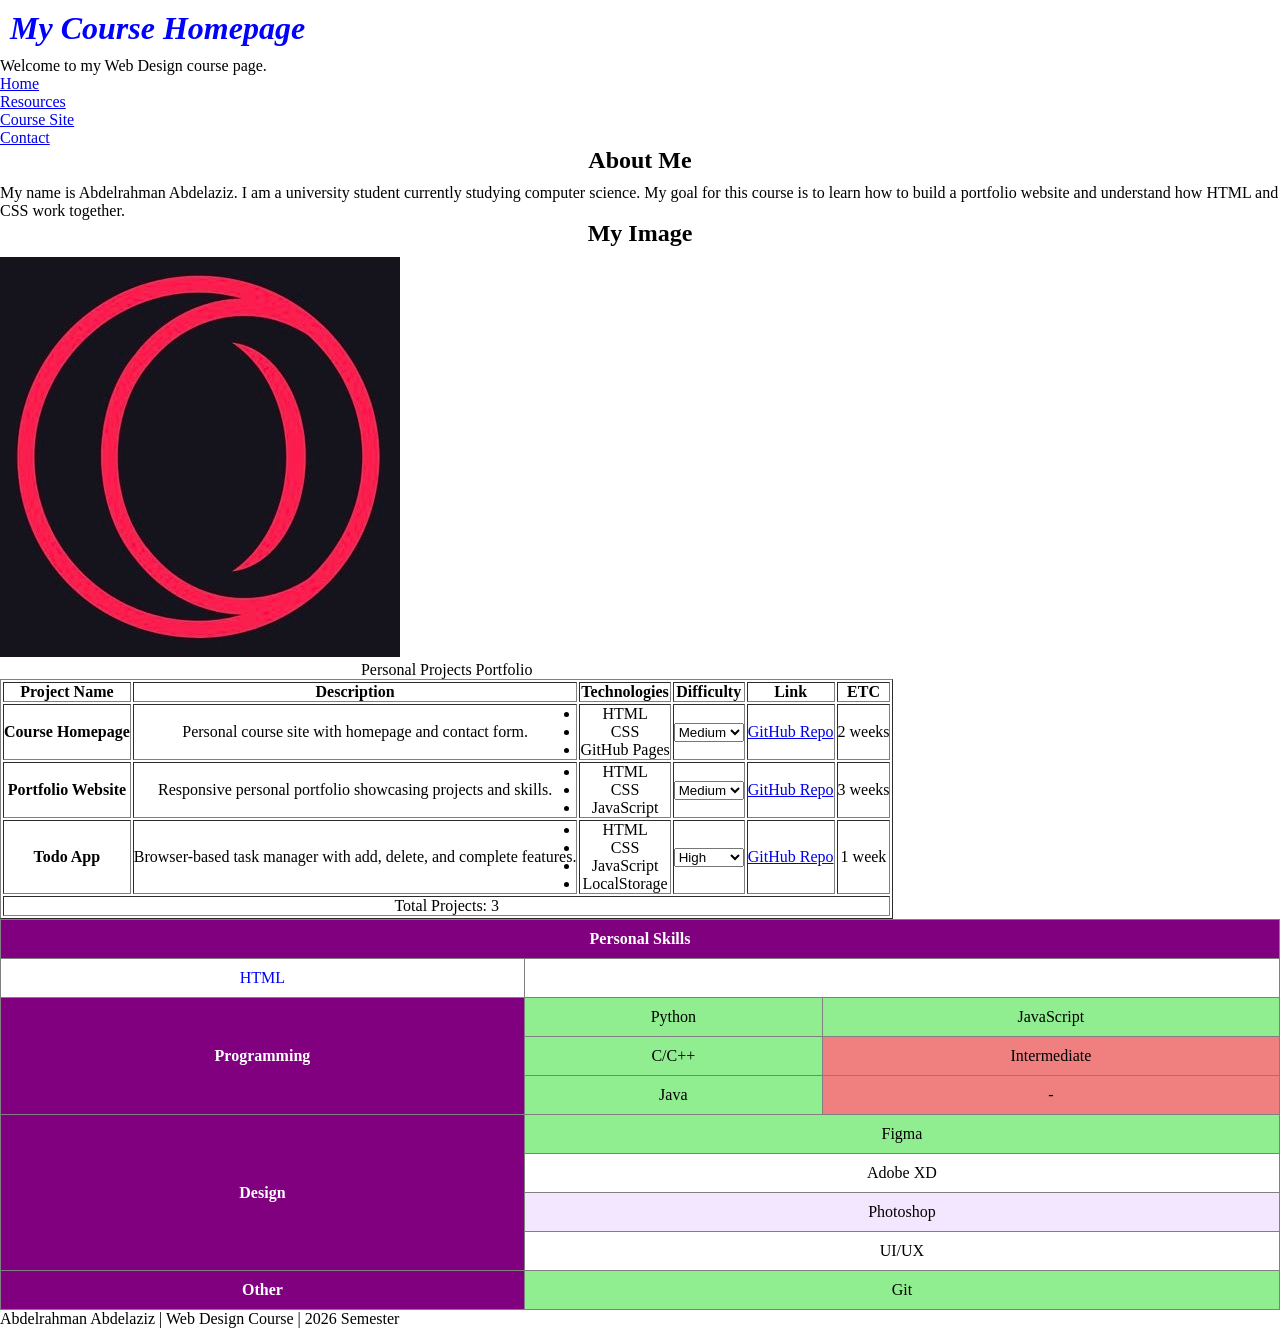
==== index.html @ ff864271 "hi" ====
<!DOCTYPE html>
<html lang="en">
<head>
    <meta charset="UTF-8">
    <meta name="viewport" content="width=device-width, initial-scale=1.0">
    <title>My Course Homepage</title>
</head>
<style>
td {
    text-align: center;
}
</style>
<link rel="stylesheet" href="style.css">
<body>

<header>
    <h1>My Course Homepage</h1>
    <p>Welcome to my Web Design course page.</p>
</header>

<nav aria-label="Main navigation">
    <ul>
        <li><a href="#">Home</a></li>
        <li><a href="#">Resources</a></li>
        <li><a href="#">Course Site</a></li>
    </ul>
</nav>
<a href="contact.html">Contact</a>
<main id="main-content">

<section>
    <h2>About Me</h2>
    <p>
        My name is Abdelrahman Abdelaziz. I am a university student currently studying computer science.
        My goal for this course is to learn how to build a portfolio website and understand how HTML and CSS work together.
    </p>
</section>

<section>
    <h2>My Image</h2>
    <img src="opera logo.jpg" alt="Simple avatar icon representing a student profile">
</section>

</main>
<table border="1">
  <caption>Personal Projects Portfolio</caption>
  <thead>
    <tr>
      <th scope="col">Project Name</th>
      <th scope="col">Description</th>
      <th scope="col">Technologies</th>
      <th scope="col">Difficulty</th>
      <th scope="col">Link</th>
      <th scope="col">ETC</th>
    </tr>
  </thead>
  <tbody>
    <tr>
      <th scope="row">Course Homepage</th>
      <td>Personal course site with homepage and contact form.</td>
      <td>
        <ul>
          <li>HTML</li>
          <li>CSS</li>
          <li>GitHub Pages</li>
        </ul>
      </td>
      <td>
        <select name="difficulty-1">
          <option>Low</option>
          <option selected>Medium</option>
          <option>High</option>
        </select>
      </td>
      <td><a href="https://github.com/yourusername/course-homepage" target="_blank">GitHub Repo</a></td>
      <td>2 weeks</td>
    </tr>
    <tr>
      <th scope="row">Portfolio Website</th>
      <td>Responsive personal portfolio showcasing projects and skills.</td>
      <td>
        <ul>
          <li>HTML</li>
          <li>CSS</li>
          <li>JavaScript</li>
        </ul>
      </td>
      <td>
        <select name="difficulty-2">
          <option>Low</option>
          <option selected>Medium</option>
          <option>High</option>
        </select>
      </td>
      <td><a href="https://github.com/yourusername/portfolio" target="_blank">GitHub Repo</a></td>
      <td>3 weeks</td>
    </tr>
    <tr>
      <th scope="row">Todo App</th>
      <td>Browser-based task manager with add, delete, and complete features.</td>
      <td>
        <ul>
          <li>HTML</li>
          <li>CSS</li>
          <li>JavaScript</li>
          <li>LocalStorage</li>
        </ul>
      </td>
      <td>
        <select name="difficulty-3">
          <option>Low</option>
          <option>Medium</option>
          <option selected>High</option>
        </select>
      </td>
      <td><a href="https://github.com/yourusername/todo-app" target="_blank">GitHub Repo</a></td>
      <td>1 week</td>
    </tr>
  </tbody>
  <tfoot>
    <tr>
      <td colspan="6">Total Projects: 3</td>
    </tr>
  </tfoot>
<table class="skills" border="1">
  <td style="color: blue;">HTML</td>
  <thead>
    <tr>
      <th scope="col" colspan="3">Personal Skills</th>
    </tr>
  </thead>
  <tbody>
    <tr>
      <th scope="row" rowspan="3" class="category">Programming</th>
      <td class="good">Python</td>
      <td class="good">JavaScript</td>
    </tr>
    <tr>
      <td class="good">C/C++</td>
      <td class="bad">Intermediate</td>
    </tr>
    <tr>
      <td class="good">Java</td>
      <td class="bad">-</td>
    </tr>
    <tr>
      <th scope="row" rowspan="4" class="category">Design</th>
      <td colspan="2" class="good">Figma</td>
    </tr>
    <tr>
      <td colspan="2">Adobe XD</td>
    </tr>
    <tr>
      <td colspan="2">Photoshop</td>
    </tr>
    <tr>
      <td colspan="2">UI/UX</td>
    </tr>
    <tr>
      <th scope="row" class="category">Other</th>
      <td colspan="2" class="good">Git</td>
    </tr>
  </tbody>
</table>

<footer>
    <p>Abdelrahman Abdelaziz | Web Design Course | 2026 Semester</p>
</footer>

</body>
</html>
---- style.css ----
h1 {
    color: blue;
    font-style: italic;
    padding: 10px;
}
.skills {
    border-collapse: collapse;
    width: 100%;
}

.skills th {
    background-color: purple;
    color: white;
    padding: 10px;
}

.skills td {
    padding: 10px;
}

/* alternating rows */
.skills tr:nth-child(even) {
    background-color: #f3e6ff;
}

/* hover effect */
.skills tr:hover {
    background-color: #ddd;
}

/* category column */
.category {
    font-weight: bold;
}

/* good skills */
.good {
    background-color: lightgreen;
}

/* bad skills */
.bad {
    background-color: lightcoral;
}
/* Basic Reset */
* {
  margin: 0;
  padding: 0;
  box-sizing: border-box;
}

/* Layout Grid */
.cv-grid {
  display: grid;
  grid-template-columns: repeat(auto-fit, minmax(300px, 1fr));
  gap: 20px;
  padding: 20px;
}

/* Cards inside skills/projects */
.skills-list,
.projects-grid {
  display: flex; /* Flexbox for inner alignment */
  flex-wrap: wrap;
  gap: 15px;
}

.skill-card,
.project-card {
  background-color: #f4f4f4;
  padding: 15px;
  border-radius: 10px;
  flex: 1 1 calc(50% - 15px); /* Two cards per row on medium screens */
  display: flex;
  flex-direction: column;
  justify-content: center;
  align-items: center;
  text-align: center;
}

/* Special card styling */
.special-card {
  background-color: #ffd700;
  color: #000;
  font-weight: bold;
}

/* Header */
.profile {
  text-align: center;
  margin: 20px 0;
}

/* Section titles */
h2 {
  margin-bottom: 10px;
  text-align: center;
}

/* Contact Section */
.contact {
  text-align: center;
  padding: 10px;
  background-color: #e0e0e0;
  border-radius: 10px;
}
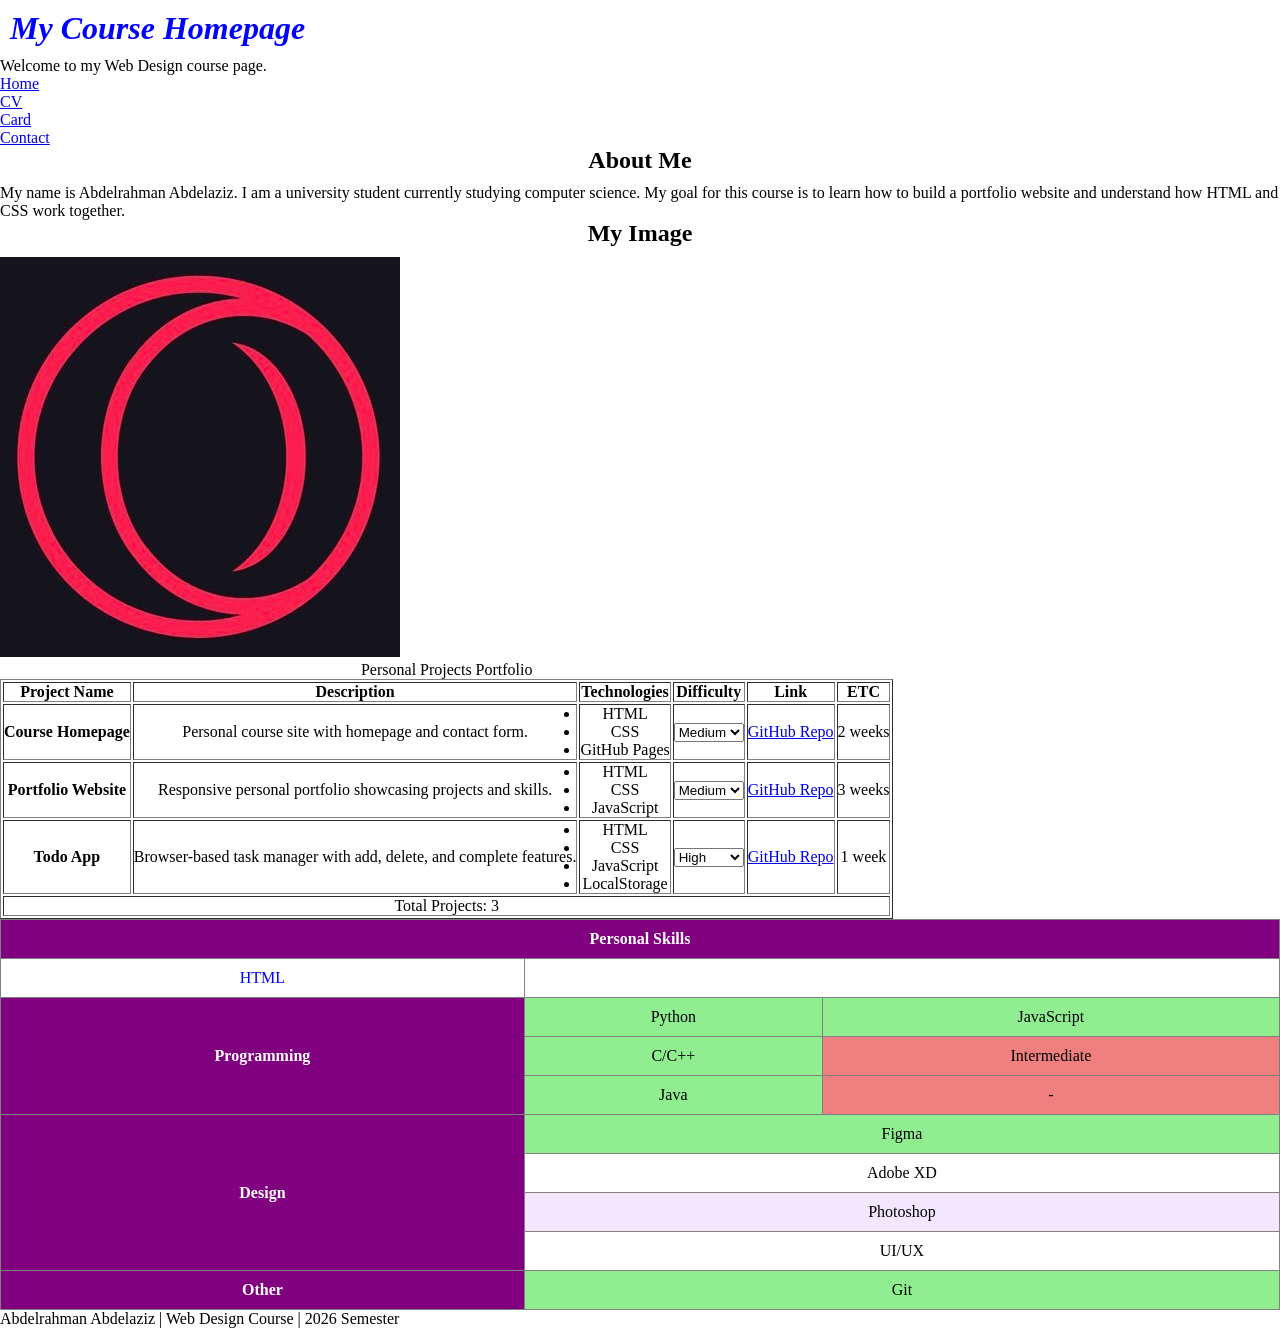
==== commit 9c6222c2: "heellooo" ====
--- a/index.html
+++ b/index.html
@@ -21,11 +21,12 @@
 <nav aria-label="Main navigation">
     <ul>
         <li><a href="#">Home</a></li>
-        <li><a href="#">Resources</a></li>
-        <li><a href="#">Course Site</a></li>
+        <li><a href="cv.html">CV</a></li>
+        <li><a href="card.html">Card</a></li>
+        <li><a href="contact.html">Contact</a></li>
     </ul>
 </nav>
-<a href="contact.html">Contact</a>
+
 <main id="main-content">
 
 <section>
